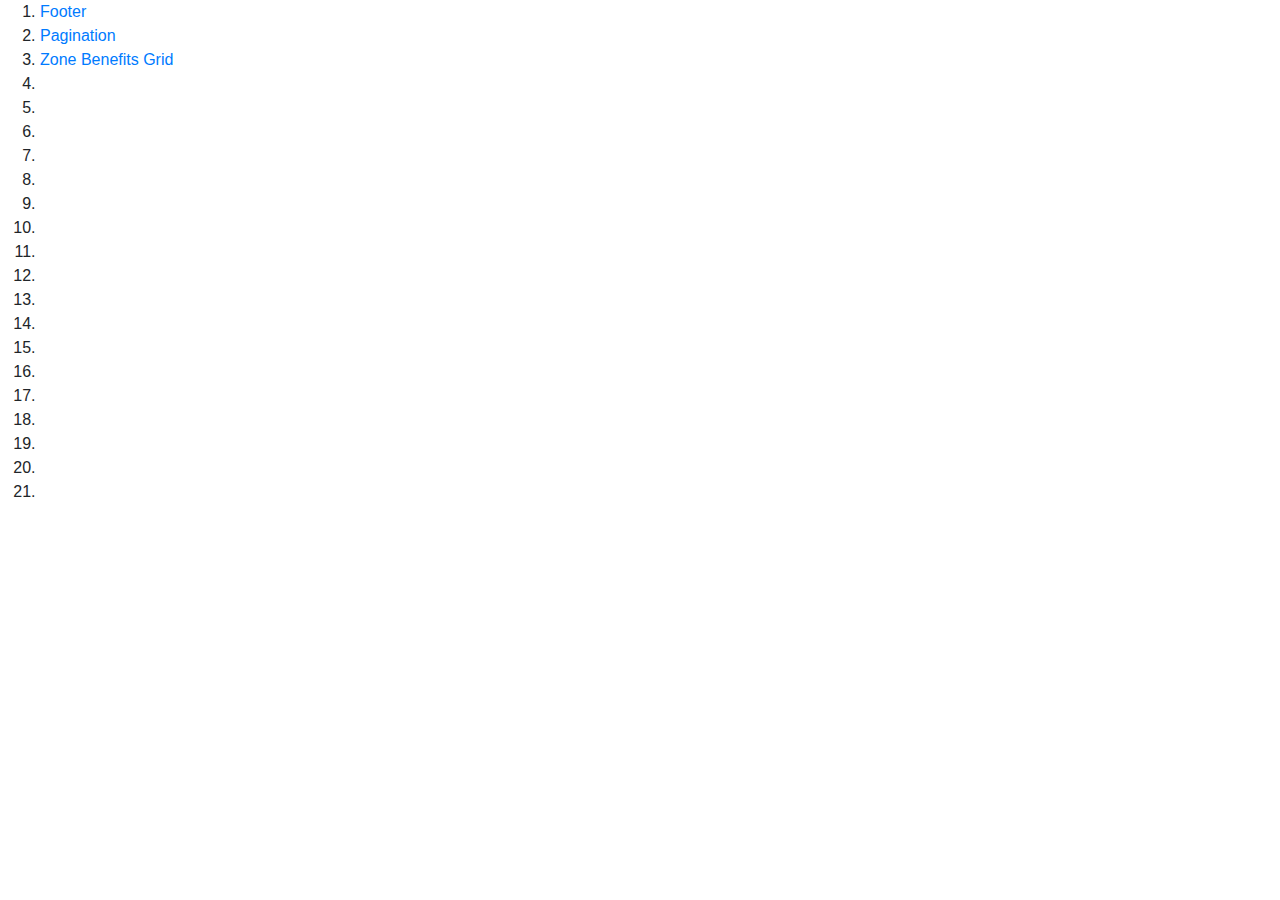
==== index.html @ d9dd053d "Main index file" ====
<!doctype html>
<html lang="en">
<head>
    <title>21 Design Challenges</title>
    <!-- Required meta tags -->
    <meta charset="utf-8">
    <meta name="viewport" content="width=device-width, initial-scale=1, shrink-to-fit=no">

    <!-- Bootstrap CSS -->
    <link rel="stylesheet" href="https://stackpath.bootstrapcdn.com/bootstrap/4.3.1/css/bootstrap.min.css"
          integrity="sha384-ggOyR0iXCbMQv3Xipma34MD+dH/1fQ784/j6cY/iJTQUOhcWr7x9JvoRxT2MZw1T" crossorigin="anonymous">
</head>
<body>
<ol class="list">
    <li><a href="2.%20Footer/index.html">Footer</a></li>
    <li><a href="3.%20Pagination/index.html">Pagination</a></li>
    <li><a href="4.%20Zone-benefits-grid/index.html">Zone Benefits Grid</a></li>
    <li></li>
    <li></li>
    <li></li>
    <li></li>
    <li></li>
    <li></li>
    <li></li>
    <li></li>
    <li></li>
    <li></li>
    <li></li>
    <li></li>
    <li></li>
    <li></li>
    <li></li>
    <li></li>
    <li></li>
    <li></li>
</ol>



<!-- Optional JavaScript -->
<!-- jQuery first, then Popper.js, then Bootstrap JS -->
<script src="https://code.jquery.com/jquery-3.3.1.slim.min.js"
        integrity="sha384-q8i/X+965DzO0rT7abK41JStQIAqVgRVzpbzo5smXKp4YfRvH+8abtTE1Pi6jizo"
        crossorigin="anonymous"></script>
<script src="https://cdnjs.cloudflare.com/ajax/libs/popper.js/1.14.7/umd/popper.min.js"
        integrity="sha384-UO2eT0CpHqdSJQ6hJty5KVphtPhzWj9WO1clHTMGa3JDZwrnQq4sF86dIHNDz0W1"
        crossorigin="anonymous"></script>
<script src="https://stackpath.bootstrapcdn.com/bootstrap/4.3.1/js/bootstrap.min.js"
        integrity="sha384-JjSmVgyd0p3pXB1rRibZUAYoIIy6OrQ6VrjIEaFf/nJGzIxFDsf4x0xIM+B07jRM"
        crossorigin="anonymous"></script>
</body>
</html>
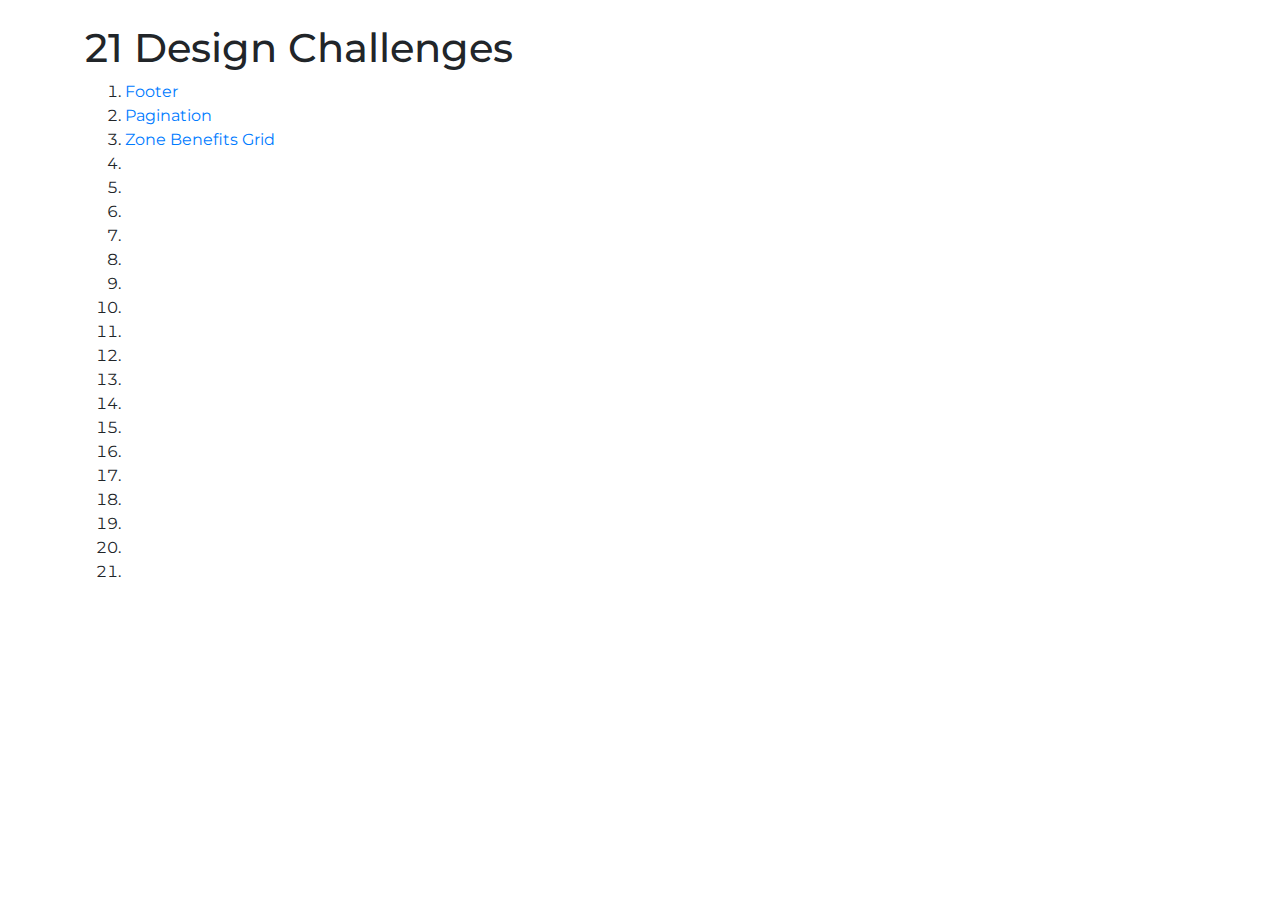
==== commit dcb6807b: "Added home page for challenges" ====
--- a/index.html
+++ b/index.html
@@ -2,19 +2,22 @@
 <html lang="en">
 <head>
     <title>21 Design Challenges</title>
+    <link href="https://fonts.googleapis.com/css2?family=Montserrat:wght@200&display=swap" rel="stylesheet">
     <!-- Required meta tags -->
     <meta charset="utf-8">
     <meta name="viewport" content="width=device-width, initial-scale=1, shrink-to-fit=no">
-
+    <link rel="stylesheet" href="style.css">
     <!-- Bootstrap CSS -->
     <link rel="stylesheet" href="https://stackpath.bootstrapcdn.com/bootstrap/4.3.1/css/bootstrap.min.css"
           integrity="sha384-ggOyR0iXCbMQv3Xipma34MD+dH/1fQ784/j6cY/iJTQUOhcWr7x9JvoRxT2MZw1T" crossorigin="anonymous">
 </head>
 <body>
+<div class="container mt-4">
+<h1>21 Design Challenges</h1>
 <ol class="list">
-    <li><a href="2.%20Footer/index.html">Footer</a></li>
-    <li><a href="3.%20Pagination/index.html">Pagination</a></li>
-    <li><a href="4.%20Zone-benefits-grid/index.html">Zone Benefits Grid</a></li>
+    <li><a href="2.%20Footer/index.html" target="_blank">Footer</a></li>
+    <li><a href="3.%20Pagination/index.html" target="_blank">Pagination</a></li>
+    <li><a href="4.%20Zone-benefits-grid/index.html" target="_blank">Zone Benefits Grid</a></li>
     <li></li>
     <li></li>
     <li></li>
@@ -34,8 +37,7 @@
     <li></li>
     <li></li>
 </ol>
-
-
+</div>
 
 <!-- Optional JavaScript -->
 <!-- jQuery first, then Popper.js, then Bootstrap JS -->
--- a/style.css
+++ b/style.css
@@ -0,0 +1,7 @@
+.list {
+    font-family: 'Montserrat', sans-serif;
+}
+
+h1 {
+    font-family: 'Montserrat', sans-serif;
+}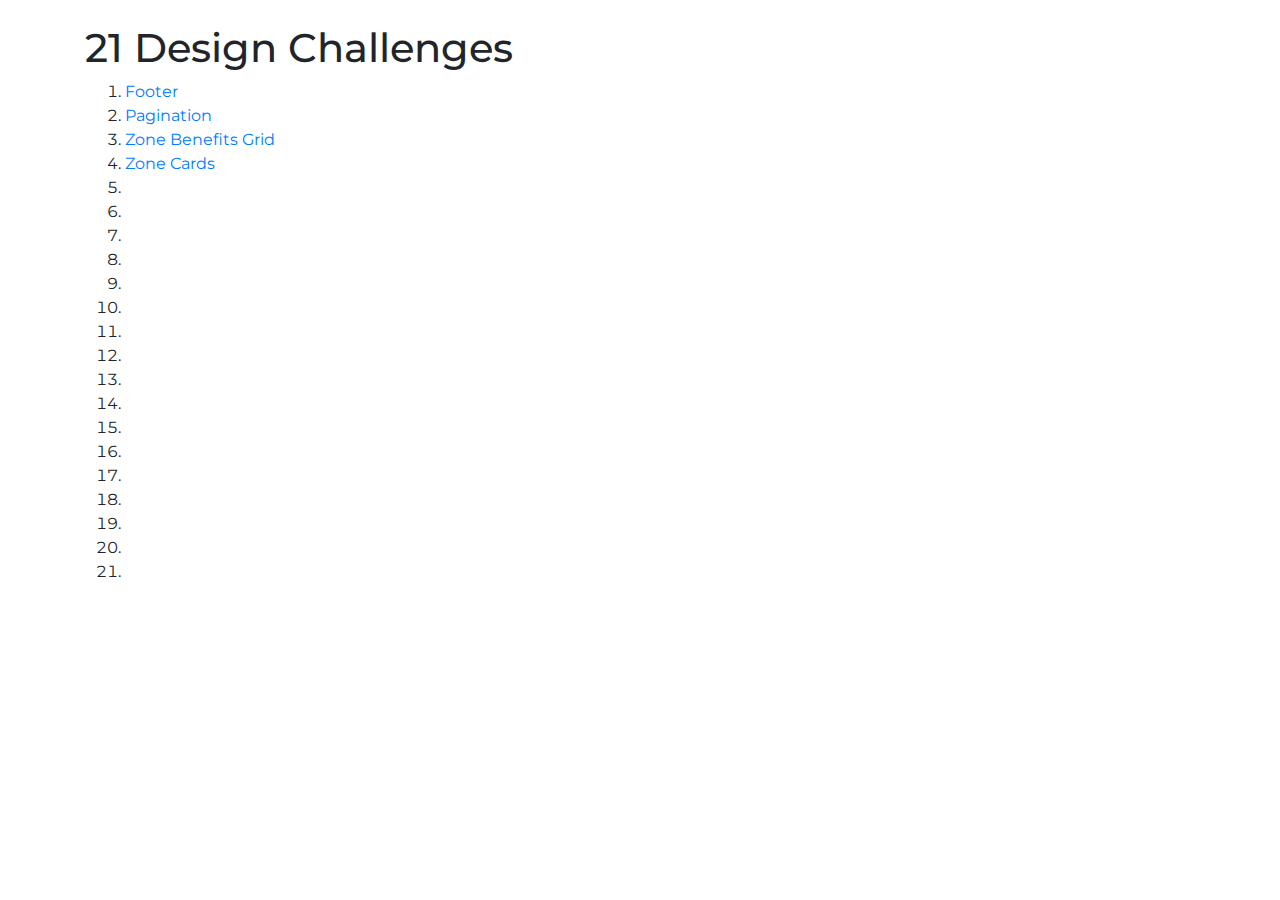
==== commit 7dbe5eb8: "added zone cards" ====
--- a/index.html
+++ b/index.html
@@ -18,7 +18,7 @@
     <li><a href="2.%20Footer/index.html" target="_blank">Footer</a></li>
     <li><a href="3.%20Pagination/index.html" target="_blank">Pagination</a></li>
     <li><a href="4.%20Zone-benefits-grid/index.html" target="_blank">Zone Benefits Grid</a></li>
-    <li></li>
+    <li><a href="5.%20Zone-cards/index.html" target="_blank">Zone Cards</a></li>
     <li></li>
     <li></li>
     <li></li>
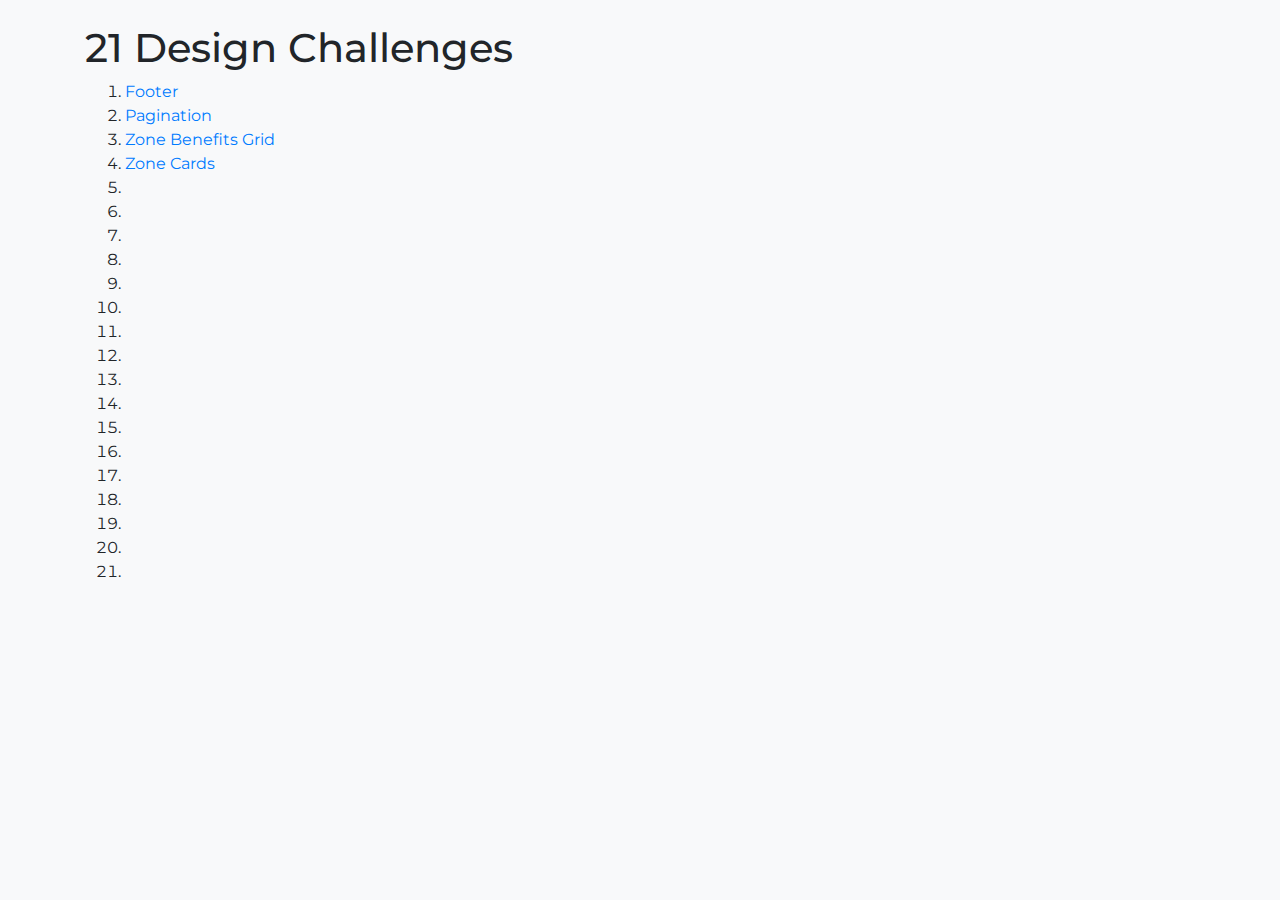
==== commit fb156942: "Added bg color" ====
--- a/index.html
+++ b/index.html
@@ -11,7 +11,7 @@
     <link rel="stylesheet" href="https://stackpath.bootstrapcdn.com/bootstrap/4.3.1/css/bootstrap.min.css"
           integrity="sha384-ggOyR0iXCbMQv3Xipma34MD+dH/1fQ784/j6cY/iJTQUOhcWr7x9JvoRxT2MZw1T" crossorigin="anonymous">
 </head>
-<body>
+<body class="bg-light">
 <div class="container mt-4">
 <h1>21 Design Challenges</h1>
 <ol class="list">
--- a/style.css
+++ b/style.css
@@ -1,3 +1,4 @@
+
 .list {
     font-family: 'Montserrat', sans-serif;
 }
